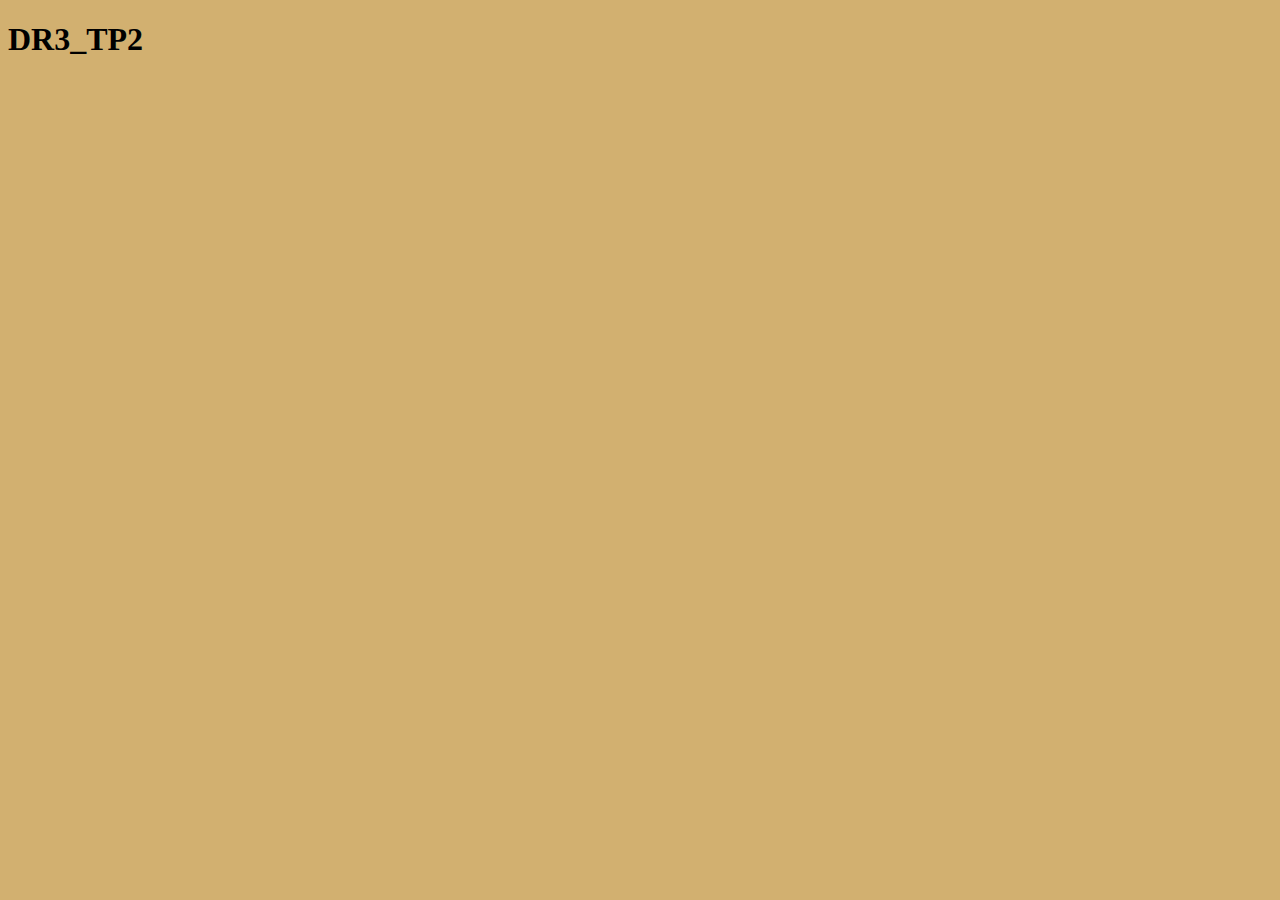
==== TP2.1-DR3/index.html @ f0594e15 "initial commit" ====
<!DOCTYPE html>
<html lang="pt-BR">
  <head>
    <meta charset="UTF-8" />
    <meta name="viewport" content="width=device-width, initial-scale=1.0" />
    <title>DR3_TP2</title>
    <script src="./script.js" defer></script>
  </head>
  <body style="background-color: rgba(182, 126, 21, 0.61)">
    <h1>DR3_TP2</h1>
  </body>
</html>
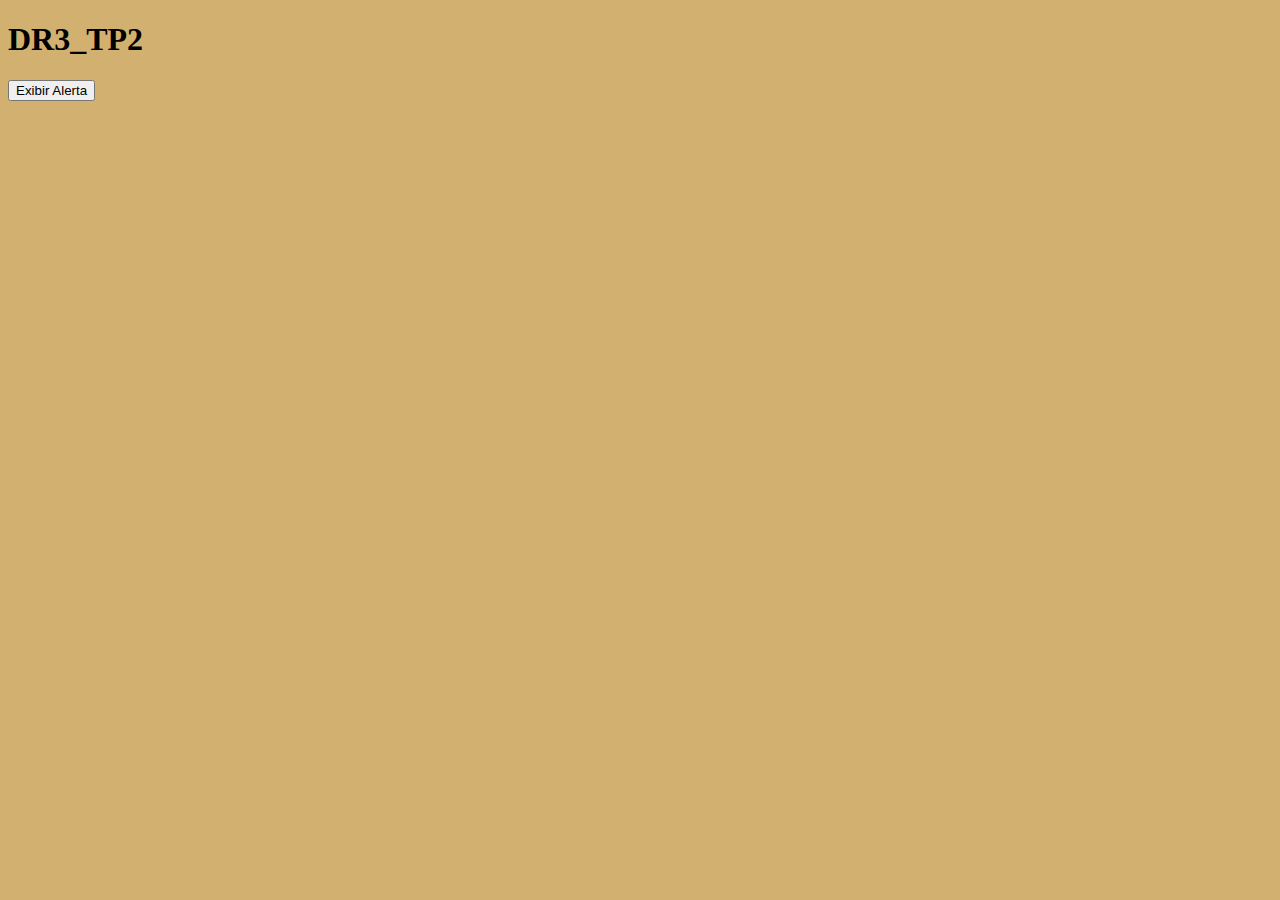
==== commit 5548b595: "chore: solved questions 1, 2, 3 and 4" ====
--- a/TP2.1-DR3/index.html
+++ b/TP2.1-DR3/index.html
@@ -8,5 +8,6 @@
   </head>
   <body style="background-color: rgba(182, 126, 21, 0.61)">
     <h1>DR3_TP2</h1>
+    <button onclick="exibirAlerta()">Exibir Alerta</button>
   </body>
 </html>
